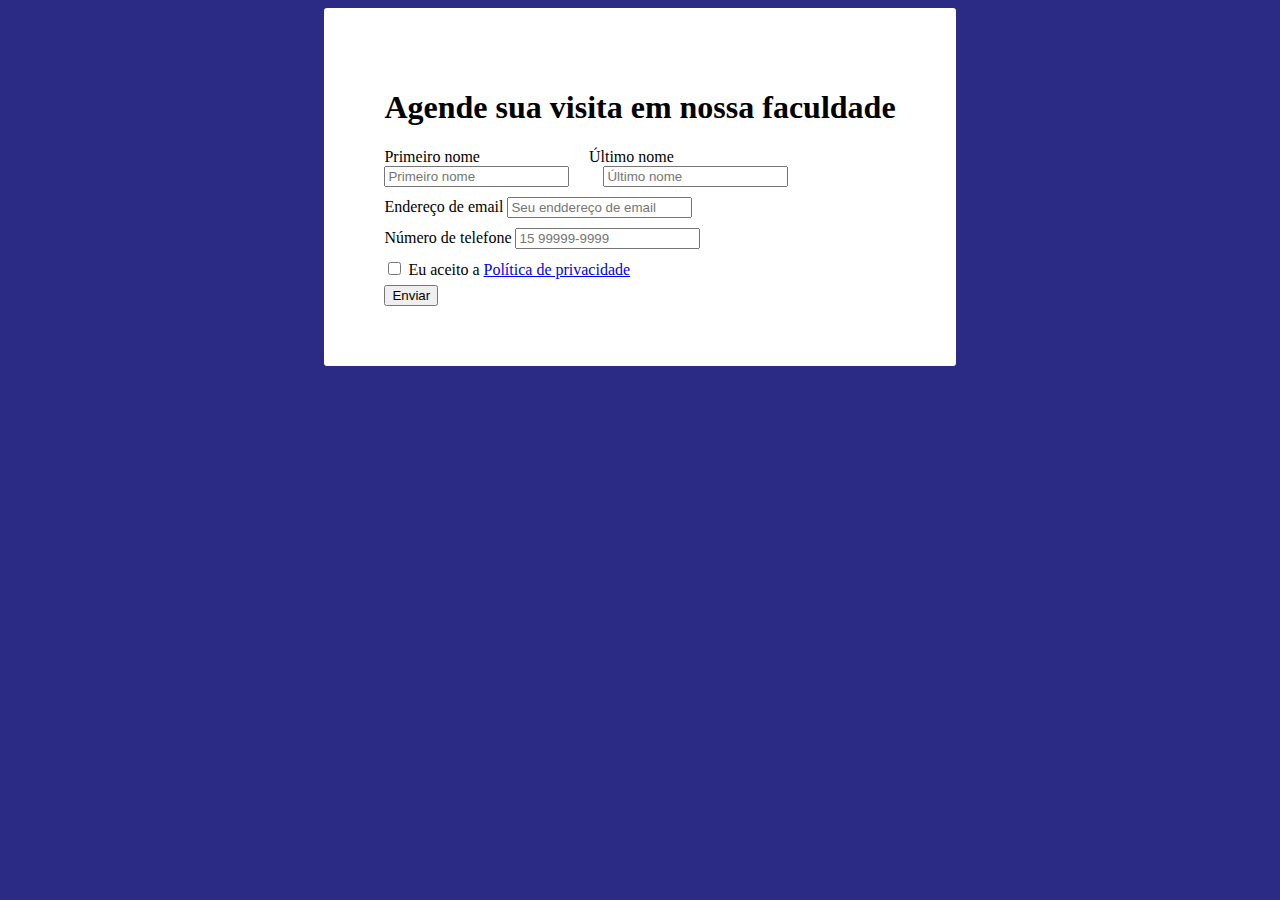
==== pagina-de-contato/index.html @ f44d971a "adicionando funcionalidade de contato" ====
<!DOCTYPE html>
<html lang="en">
<head>
    <meta charset="UTF-8">
    <meta name="viewport" content="width=device-width, initial-scale=1.0">
    <link rel="stylesheet" href="style.css">
    <title>Contato</title>
</head>
<body>
    <div class="contato">
        <h1>Agende sua visita em nossa faculdade</h1>
        <div class="nome">
            <div class="primeiro-nome">
                <form action="">
                    <label for="primeiro-nome" style="padding-right: 105px;">Primeiro nome </label>
                    <label for="ultimo-nome">Último nome </label>
                </form>
            </div>
            <div class="ultimo-nome">
                <form action="">
                    <input type="text" id="caixa-nome" name="primeiro-nome" placeholder="Primeiro nome" style="margin-right: 30px;">
                    <input type="text" id="caixa-nome" name="ultimo-nome" placeholder="Último nome">
                </form>
            </div>
        </div>

        <div class="email">
            <form action="">
                <label for="email">Endereço de email </label>
                <input type="text" id="email" name="email" placeholder="Seu enddereço de email">
            </form>
        </div>

        <div class="telefone">
            <form action="">
                <label for="telefone">Número de telefone </label>
                <input type="text" id="telefone" name="telefone" placeholder="15 99999-9999">
            </form>
        </div>

        <div class="politica-privacidade">
            <label>
                <input type="checkbox" name="aceito" value="sim"> Eu aceito a <a href="politica.html">Política de privacidade</a>
            </label><br>
            <button type="submit"> Enviar</button>     
        </div>
    </div>
</body>
</html>
---- pagina-de-contato/style.css ----
body{
    display: flex;
    justify-content: center;
    background-color: rgb(43, 43, 134);
}
.contato{
    background-color: white;
    border-radius: 3px;
    padding: 60px;
}
input{
    margin-bottom: 10px;
}
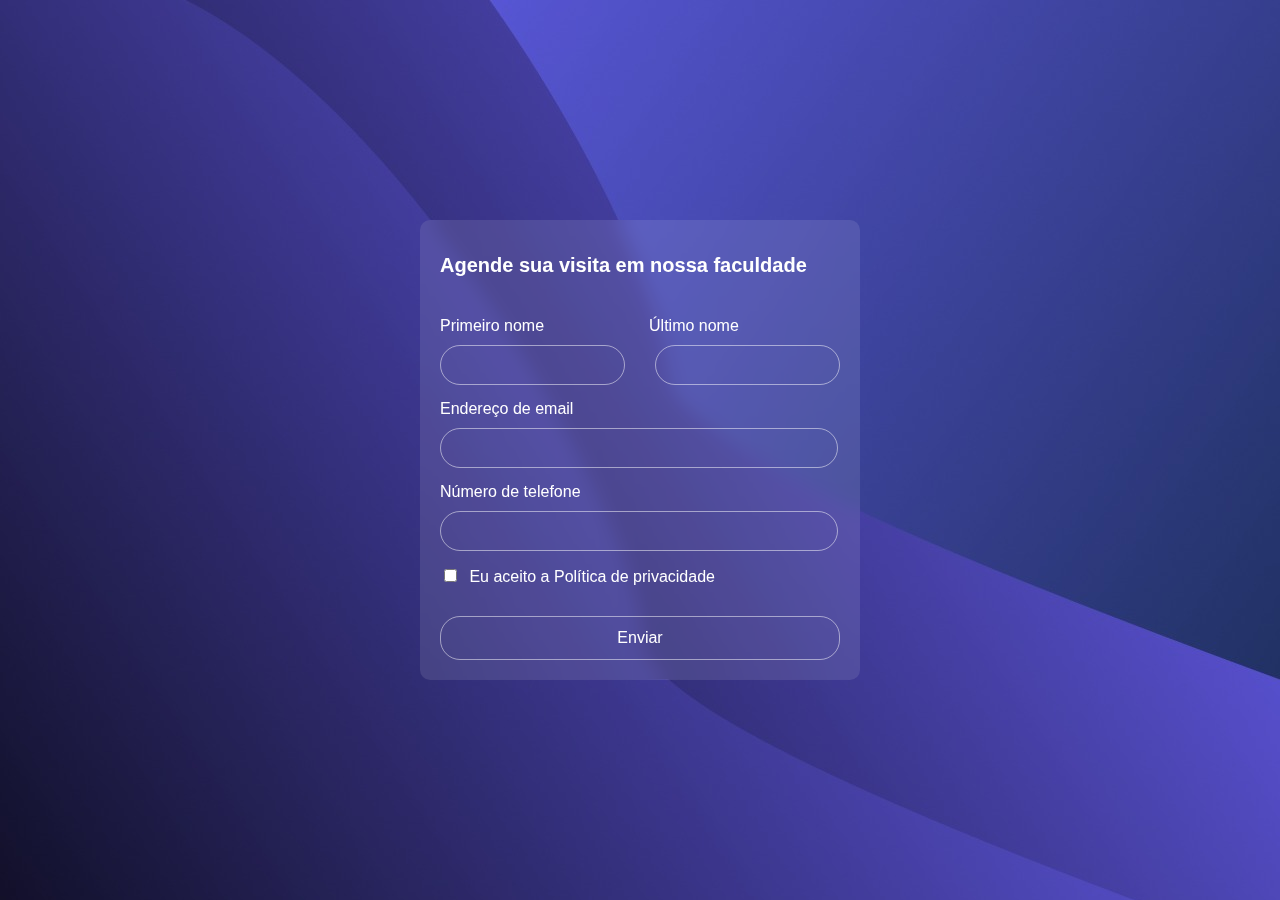
==== commit b22057ce: ":books:css-contato" ====
--- a/pagina-de-contato/index.html
+++ b/pagina-de-contato/index.html
@@ -11,31 +11,23 @@
         <h1>Agende sua visita em nossa faculdade</h1>
         <div class="nome">
             <div class="primeiro-nome">
-                <form action="">
-                    <label for="primeiro-nome" style="padding-right: 105px;">Primeiro nome </label>
-                    <label for="ultimo-nome">Último nome </label>
-                </form>
+                <label for="primeiro-nome" style="padding-right: 105px;">Primeiro nome </label>
+                <label for="ultimo-nome">Último nome </label>
             </div>
             <div class="ultimo-nome">
-                <form action="">
-                    <input type="text" id="caixa-nome" name="primeiro-nome" placeholder="Primeiro nome" style="margin-right: 30px;">
-                    <input type="text" id="caixa-nome" name="ultimo-nome" placeholder="Último nome">
-                </form>
+                <input type="text" id="caixa-nome" name="primeiro-nome" style="margin-right: 30px;">
+                <input type="text" id="caixa-nome" name="ultimo-nome">
             </div>
         </div>
 
         <div class="email">
-            <form action="">
-                <label for="email">Endereço de email </label>
-                <input type="text" id="email" name="email" placeholder="Seu enddereço de email">
-            </form>
+            <label for="email">Endereço de email </label>
+            <input type="text" id="email" name="email">
         </div>
 
         <div class="telefone">
-            <form action="">
-                <label for="telefone">Número de telefone </label>
-                <input type="text" id="telefone" name="telefone" placeholder="15 99999-9999">
-            </form>
+            <label for="telefone">Número de telefone </label>
+            <input type="text" id="telefone" name="telefone">
         </div>
 
         <div class="politica-privacidade">
--- a/pagina-de-contato/style.css
+++ b/pagina-de-contato/style.css
@@ -1,13 +1,105 @@
-body{
+/* Reset básico */
+body {
+    background-image: url(WhatsApp\ Image\ 2025-03-12\ at\ 09.53.21.jpeg);
+    font-family: Arial, sans-serif;
+    background-color: #fff;
+    color: #000;
     display: flex;
     justify-content: center;
-    background-color: rgb(43, 43, 134);
+    align-items: center;
+    height: 100vh;
+    margin: 0;
 }
-.contato{
-    background-color: white;
-    border-radius: 3px;
-    padding: 60px;
+
+.contato {
+    width: 400px;
+    background: rgba(255, 255, 255, 0.1); /* Fundo semi-transparente */
+    backdrop-filter: blur(10px); /* Efeito de desfoque */
+    -webkit-backdrop-filter: blur(10px); /* Compatibilidade com Safari */
+    border-radius: 10px; /* Bordas arredondadas */
+    padding: 20px;
+    width: 400px;
+
+    
 }
-input{
-    margin-bottom: 10px;
+
+h1 {
+    font-size: 20px;
+    font-weight: bold;
+    margin-bottom: 40px;
+    color: white;
 }
+
+/* Campos de entrada */
+input[type="text"],
+input[type="email"],
+input[type="tel"],
+textarea {
+    width: 94%;
+    margin-top: 10px;
+    margin-bottom: 15px;
+    border: 1px solid #ccc;
+    font-size: 14px;
+    background: transparent; /* Remove a cor de fundo */
+    border: 1px solid rgba(255, 255, 255, 0.5); /* Borda sutil */
+    padding: 10px;
+    color: white; /* Cor do texto */
+    font-size: 16px;
+    border-radius: 20px; /* Bordas arredondadas */
+    outline: none; /* Remove o contorno ao focar */
+}
+
+/* Checkbox */
+input[type="checkbox"] {
+    margin-right: 8px;
+}
+
+/* Botão de envio */
+button {
+    margin-top: 30px;
+    width: 100%;
+    background: transparent;
+    color: white;
+    border: none;
+    padding: 12px;
+    font-size: 16px;
+    border-radius: 20px;
+    cursor: pointer;
+    border: 1px solid rgba(255, 255, 255, 0.5);
+    transition: 0.5s;
+}
+
+button:hover {
+    background-color: #4a50a1;
+}
+
+/* Links */
+a {
+    color: rgb(255, 255, 255);
+    text-decoration: none;
+}
+
+a:hover {
+    text-decoration: underline;
+}
+
+
+.campo-nome {
+    width: 48%; /* Para garantir que caibam lado a lado */
+}
+
+.campo-nome input {
+    width: 100%; /* Para ocupar toda a largura do contêiner */
+}
+
+label{
+    color: white;
+}
+
+.primeiro-nome{
+    display: flex;
+    flex-direction: row;
+}
+.ultimo-nome{
+    display: flex;
+}